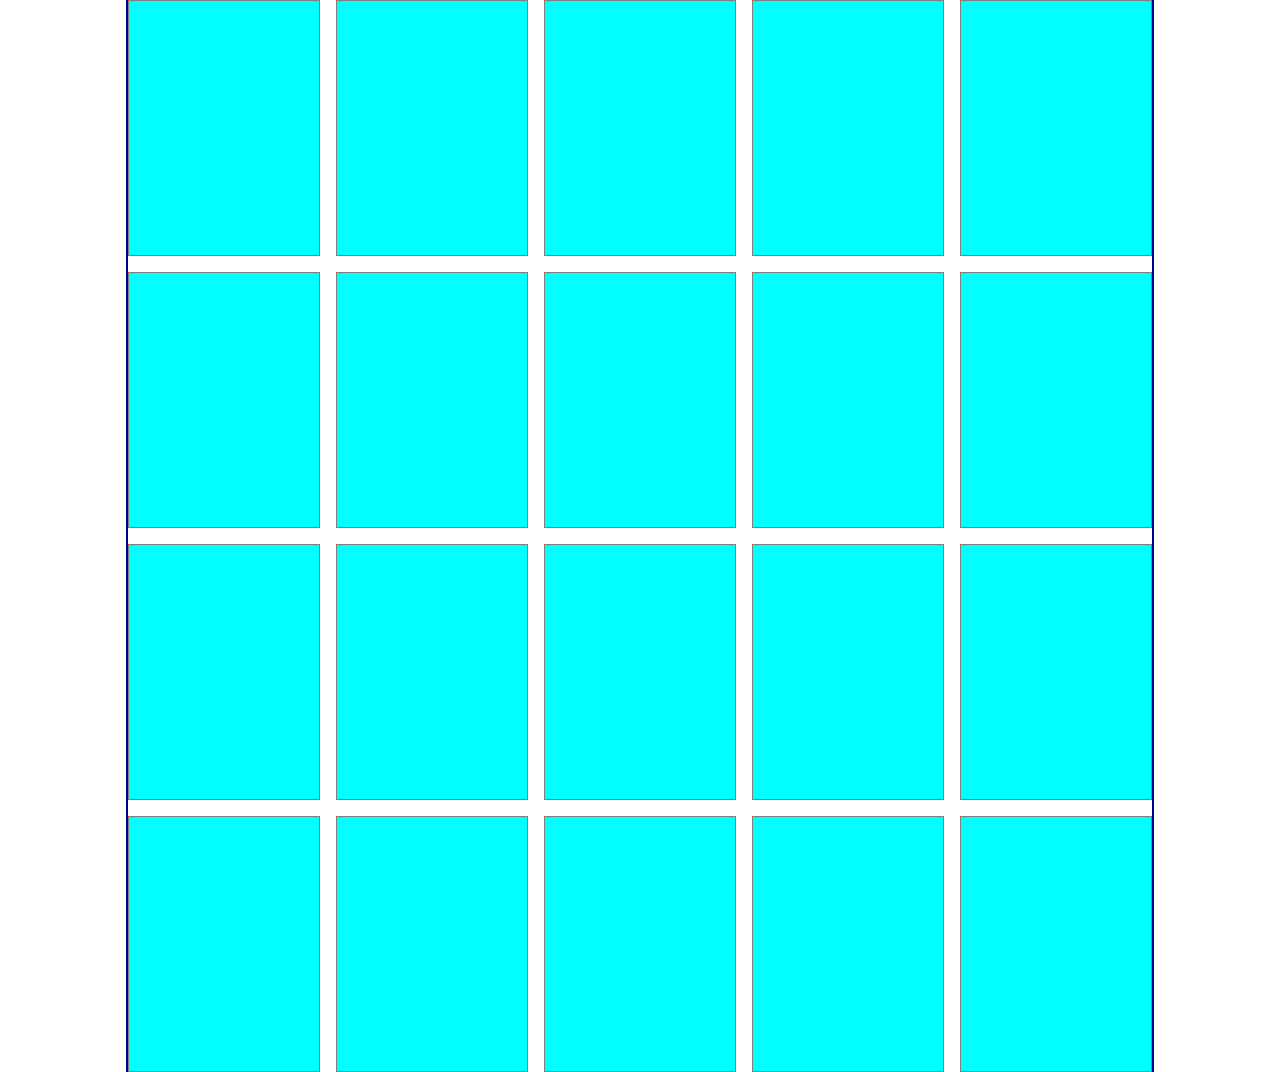
==== index.html @ cebd688c "Initial commit" ====
<!DOCTYPE html>
<html lang="en">
  <head>
    <title>Home</title>
    <meta charset="UTF-8" />
    <meta name="viewport" content="width=device-width" />

    <link rel="stylesheet" href="styles.css" />
    <script type="module" src="script.js"></script>
  </head>
  <body>
    <main>
      <section class="grid-container">
        <div class="card"></div>
        <div class="card"></div>
        <div class="card"></div>
        <div class="card"></div>
        <div class="card"></div>
        <div class="card"></div>
        <div class="card"></div>
        <div class="card"></div>
        <div class="card"></div>
        <div class="card"></div>
        <div class="card"></div>
        <div class="card"></div>
        <div class="card"></div>
        <div class="card"></div>
        <div class="card"></div>
        <div class="card"></div>
        <div class="card"></div>
        <div class="card"></div>
        <div class="card"></div>
        <div class="card"></div>
      </section>
    </main>
  </body>
</html>
---- styles.css ----
* {
  box-sizing: border-box;
}

body {
  margin: 0;
  font-family: system-ui, sans-serif;
  background-color: white;
  height: 100vh;
}

:root {
  --column-no: 5;
}

.grid-container {
  max-width: 80%;
  outline: 2px solid darkblue;
  margin: 0 auto;
  display: grid;
  grid-template-columns: repeat(var(--column-no), 1fr);
  grid-gap: 1rem;
}

.card {
  aspect-ratio: 3/4;
  border: 1px solid gray;
  background-color: cyan;
}

.empty-grid {
  display: grid;
}
.item-a {
  background-color: darkcyan;
  grid-column-start: 2;
  grid-column-end: five;
  grid-row-start: row1-start;
  grid-row-end: 3;
}
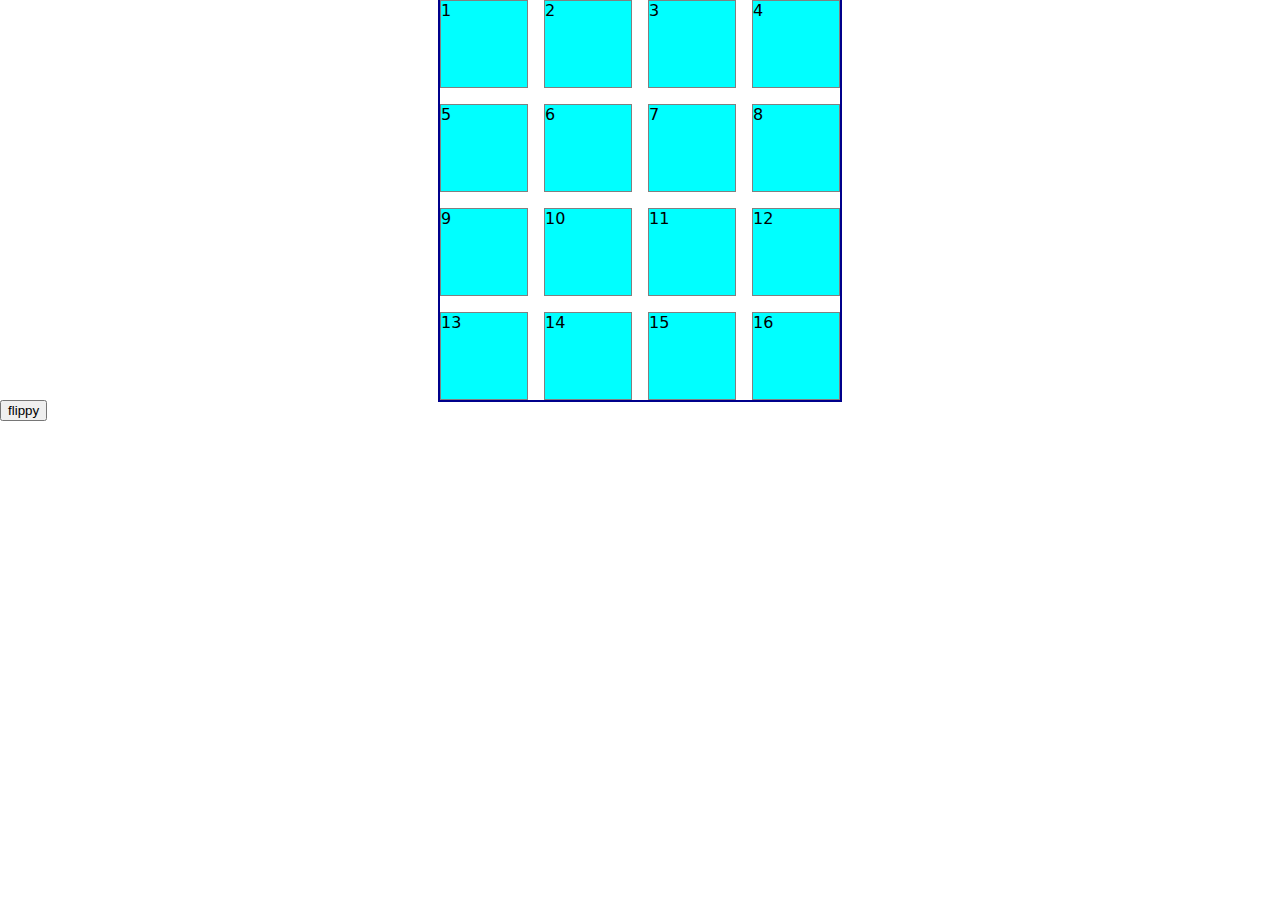
==== commit 7773ea4c: "3 files modified" ====
--- a/index.html
+++ b/index.html
@@ -6,32 +6,36 @@
     <meta name="viewport" content="width=device-width" />
 
     <link rel="stylesheet" href="styles.css" />
-    <script type="module" src="script.js"></script>
   </head>
   <body>
-    <main>
+    <main class="app">
       <section class="grid-container">
-        <div class="card"></div>
-        <div class="card"></div>
-        <div class="card"></div>
-        <div class="card"></div>
-        <div class="card"></div>
-        <div class="card"></div>
-        <div class="card"></div>
-        <div class="card"></div>
-        <div class="card"></div>
-        <div class="card"></div>
-        <div class="card"></div>
-        <div class="card"></div>
-        <div class="card"></div>
-        <div class="card"></div>
-        <div class="card"></div>
-        <div class="card"></div>
-        <div class="card"></div>
-        <div class="card"></div>
-        <div class="card"></div>
-        <div class="card"></div>
+        <div class="card">1</div>
+        <div class="card">2</div>
+        <div class="card">3</div>
+        <div class="card">4</div>
+        <div class="card">5</div>
+        <div class="card">6</div>
+        <div class="card">7</div>
+        <div class="card">8</div>
+        <div class="card">9</div>
+        <div class="card">10</div>
+        <div class="card">11</div>
+        <div class="card">12</div>
+        <div class="card">13</div>
+        <div class="card">14</div>
+        <div class="card">15</div>
+        <div class="card">16</div>
       </section>
     </main>
+    <button onclick="flippy()">flippy</button>
+    <script>
+      const flippy = function () {
+        const appElement = document.querySelector('.app');
+        appElement.classList.toggle('flipped');
+      };
+    </script>
+
+    <script type="module" src="script.js"></script>
   </body>
 </html>
--- a/styles.css
+++ b/styles.css
@@ -10,20 +10,22 @@
 }
 
 :root {
-  --column-no: 5;
+  --column-no: 4;
 }
 
 .grid-container {
-  max-width: 80%;
+  width: 400px;
   outline: 2px solid darkblue;
   margin: 0 auto;
   display: grid;
   grid-template-columns: repeat(var(--column-no), 1fr);
   grid-gap: 1rem;
+  transition: transform 2s;
 }
 
 .card {
-  aspect-ratio: 3/4;
+  transition: transform 2s;
+  aspect-ratio: 1;
   border: 1px solid gray;
   background-color: cyan;
 }
@@ -38,3 +40,10 @@
   grid-row-start: row1-start;
   grid-row-end: 3;
 }
+
+.flipped .grid-container {
+  transform: rotate(90deg);
+}
+.flipped .card {
+  transform: rotate(-90deg);
+}
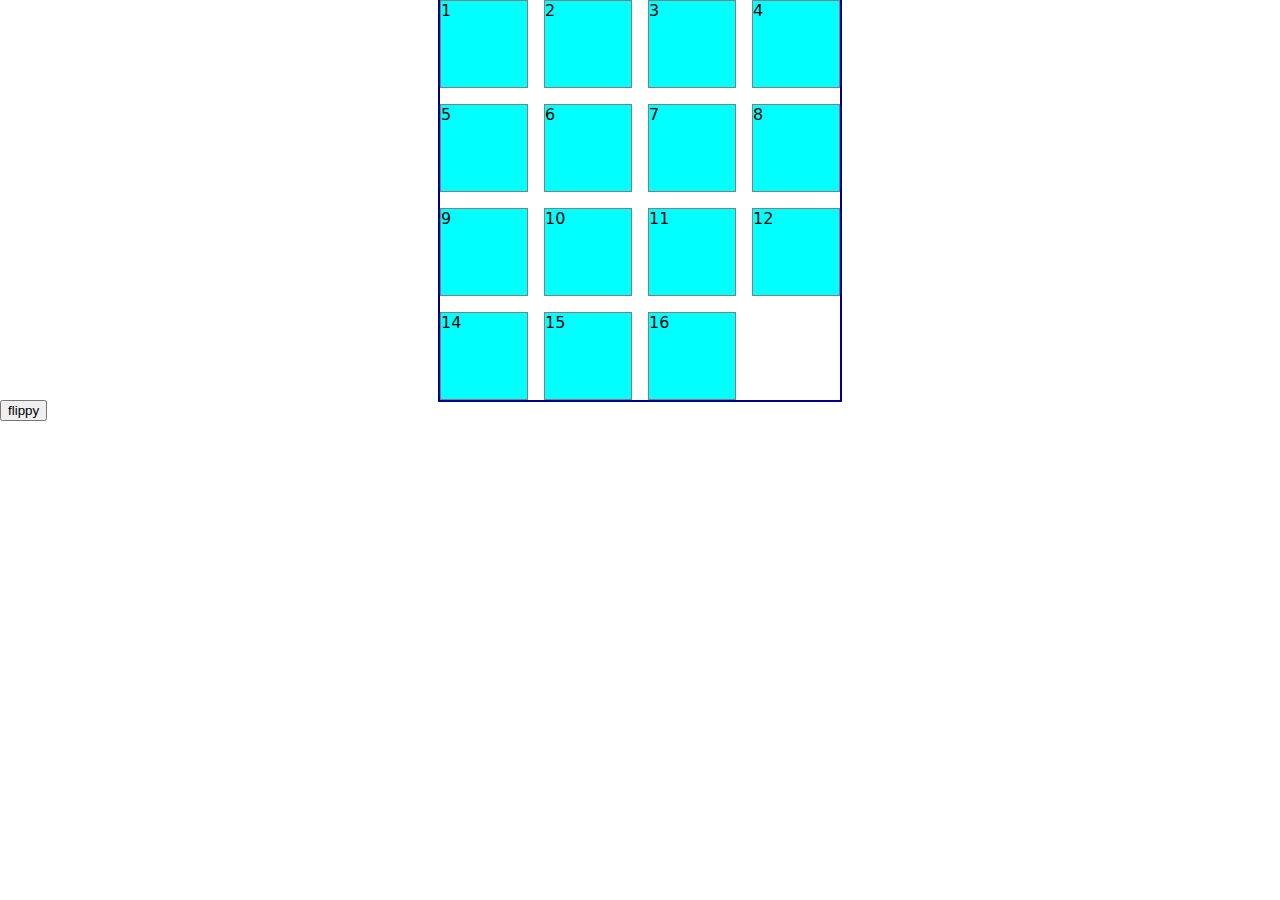
==== commit b9ab63fe: "1 file modified" ====
--- a/index.html
+++ b/index.html
@@ -22,7 +22,6 @@
         <div class="card">10</div>
         <div class="card">11</div>
         <div class="card">12</div>
-        <div class="card">13</div>
         <div class="card">14</div>
         <div class="card">15</div>
         <div class="card">16</div>
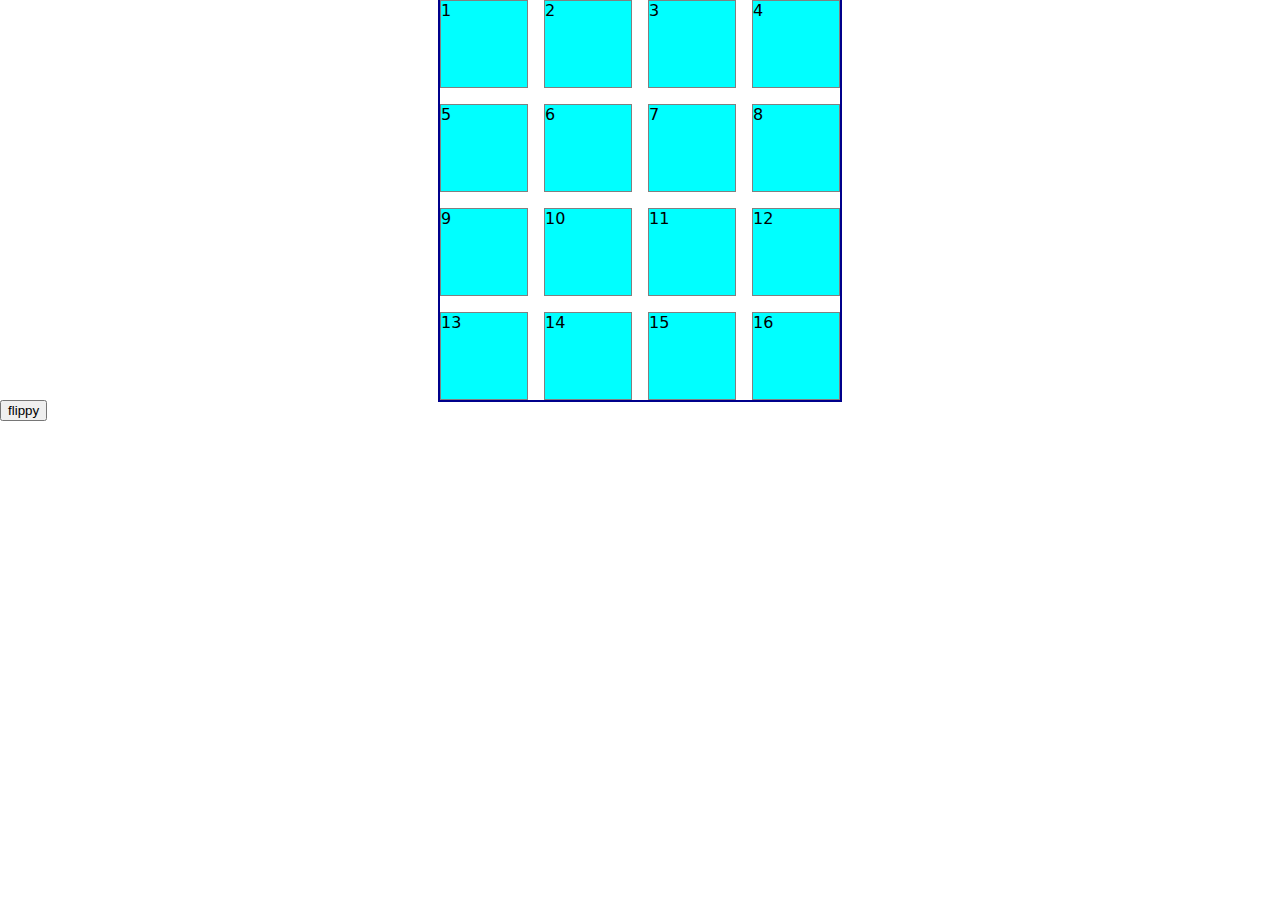
==== commit 84e7ddcc: "1 file modified" ====
--- a/index.html
+++ b/index.html
@@ -22,6 +22,7 @@
         <div class="card">10</div>
         <div class="card">11</div>
         <div class="card">12</div>
+        <div class="card">13</div>
         <div class="card">14</div>
         <div class="card">15</div>
         <div class="card">16</div>
